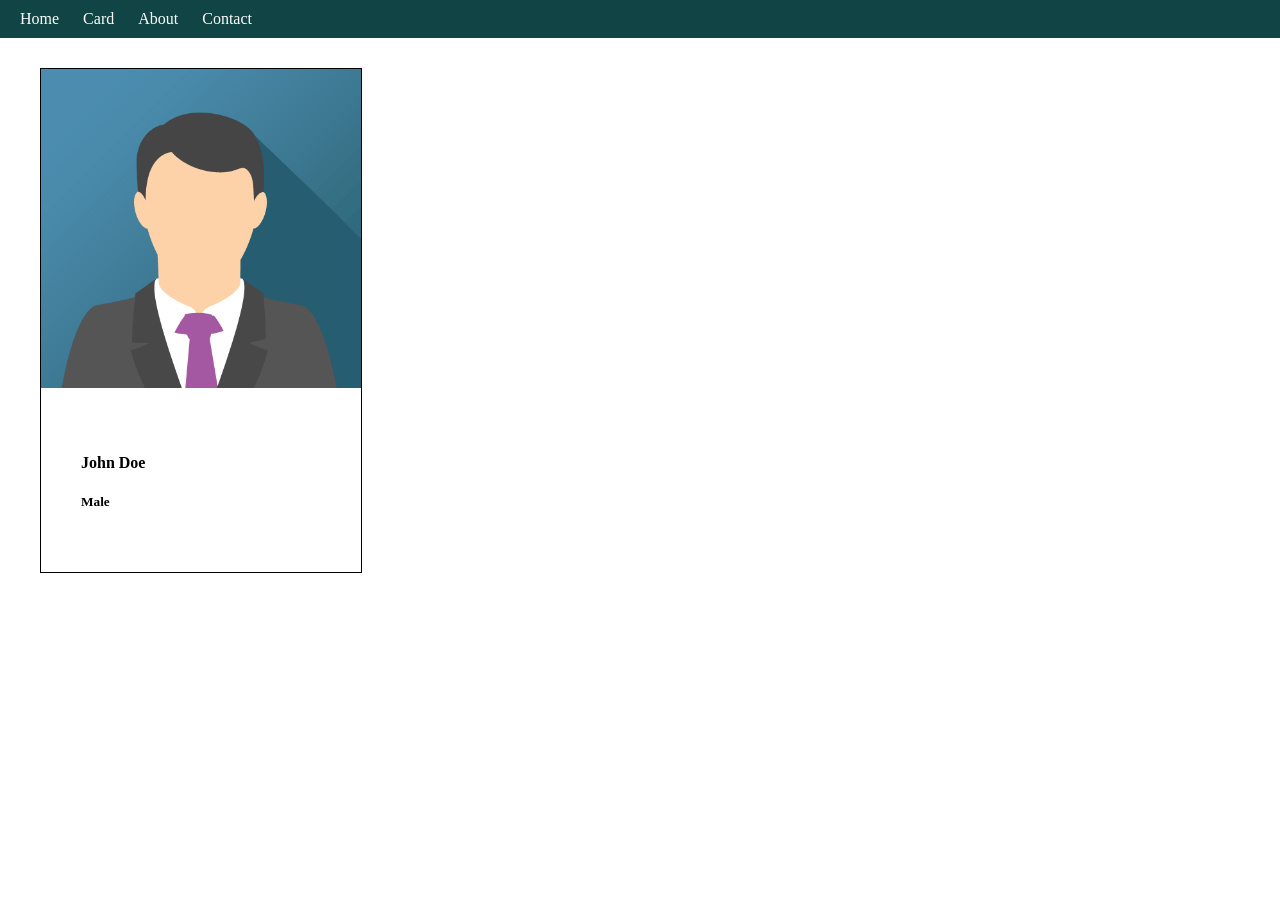
==== src/main/resources/static/card.html @ ed696e78 "added card toggle, randomuser" ====
<!DOCTYPE html>
<html lang="en">
<head>
    <meta charset="UTF-8">
    <meta name="viewport" content="width=device-width, initial-scale=1.0">
    <title>profile card toggle</title>
    <link rel="stylesheet" href="css/site.css">
    <link rel="stylesheet" href="css/card.css">
</head>
<body>
    <div class = "navbar">
        <a href="index.html">Home</a>
        <a href="card.html">Card</a>
        <a href="toggle.html">About</a>
        <a href="#">Contact</a>
    </div>

    <div class = "card">
        <img src = "img/john_doe.png"  alt = "">
        <div class = "card-content">
            <h4> John Doe</h4>
            <h5>Male</h5>
        </div>
    </div>


    <script src = "js/site.js"></script>
</body>
</html>
---- src/main/resources/static/css/site.css ----
/*body{
    font-family: Arial, sans-serif;
    background-color: #f1f1f1;
    padding: 30px;
}

.card{
    width: 300px;
    background-color: white;
    box-shadow: 0 4px 8px rgba(0,0,0,0.2);
    transition: 0.3s;
    border-radius: 10px;
    overflow: hidden;
}

.card:hover{
    box-shadow: 0 8px 16px rgba(0,0,0,0.2);
}

.card img{
    width: 100%;
    height: 300px;
    object-fit: cover;
}

.container{
    padding: 16px;
}

button{
    margin-top: 20px;
    padding: 10px 20px;
    background-color: black;
    color: white;
    border: none;
    border-radius: 5px;
    cursor: pointer;
}

button:hover{
    background-color: #333;
}*/

h1 {
    color: red;
}

body {
    margin: 0px;
    padding: 0px;
}

.navbar {
   /* border: 1px solid #000000;*/
    background-color: #144;
    padding: 10px;
}

.navbar a{
    color: #fff;
    text-decoration: none;
    padding: 10px;
}

.navbar a:hover{
    background-color: yellow;
    color: black;
    /* padding: 10px; */
}
---- src/main/resources/static/css/card.css ----
.card {
    border: 1px solid black;
    width: 25%;
    margin-left: 40px;
    margin-top: 30px;
}

.card img{
    width: 100%;
}

.card-content{
    padding: 40px;
}
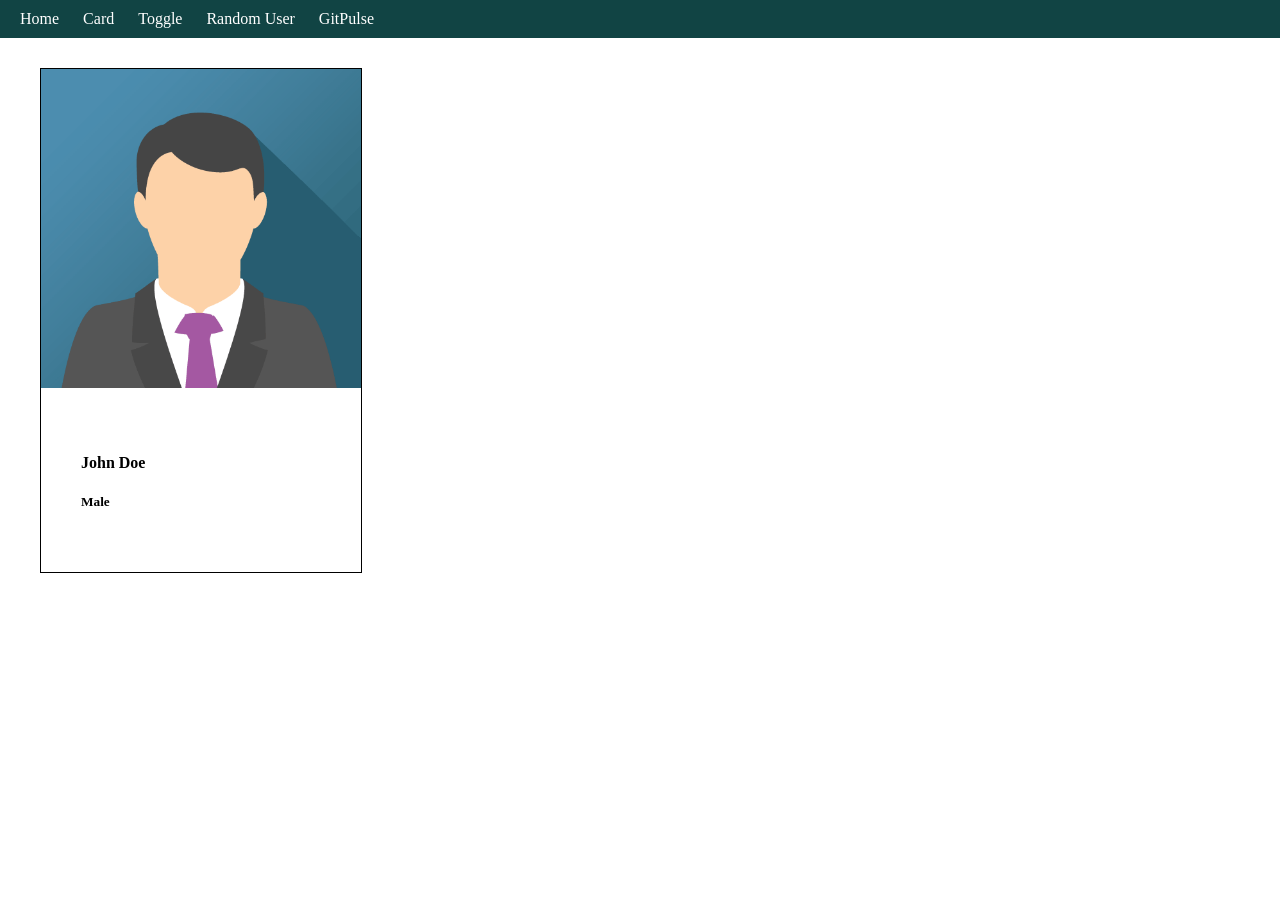
==== commit ec846500: "added gitpulse and modified all html files" ====
--- a/src/main/resources/static/card.html
+++ b/src/main/resources/static/card.html
@@ -11,8 +11,9 @@
     <div class = "navbar">
         <a href="index.html">Home</a>
         <a href="card.html">Card</a>
-        <a href="toggle.html">About</a>
-        <a href="#">Contact</a>
+        <a href="toggle.html">Toggle</a>
+        <a href="randomuser.html">Random User</a>
+        <a href="gitpulse.html">GitPulse</a>
     </div>
 
     <div class = "card">
